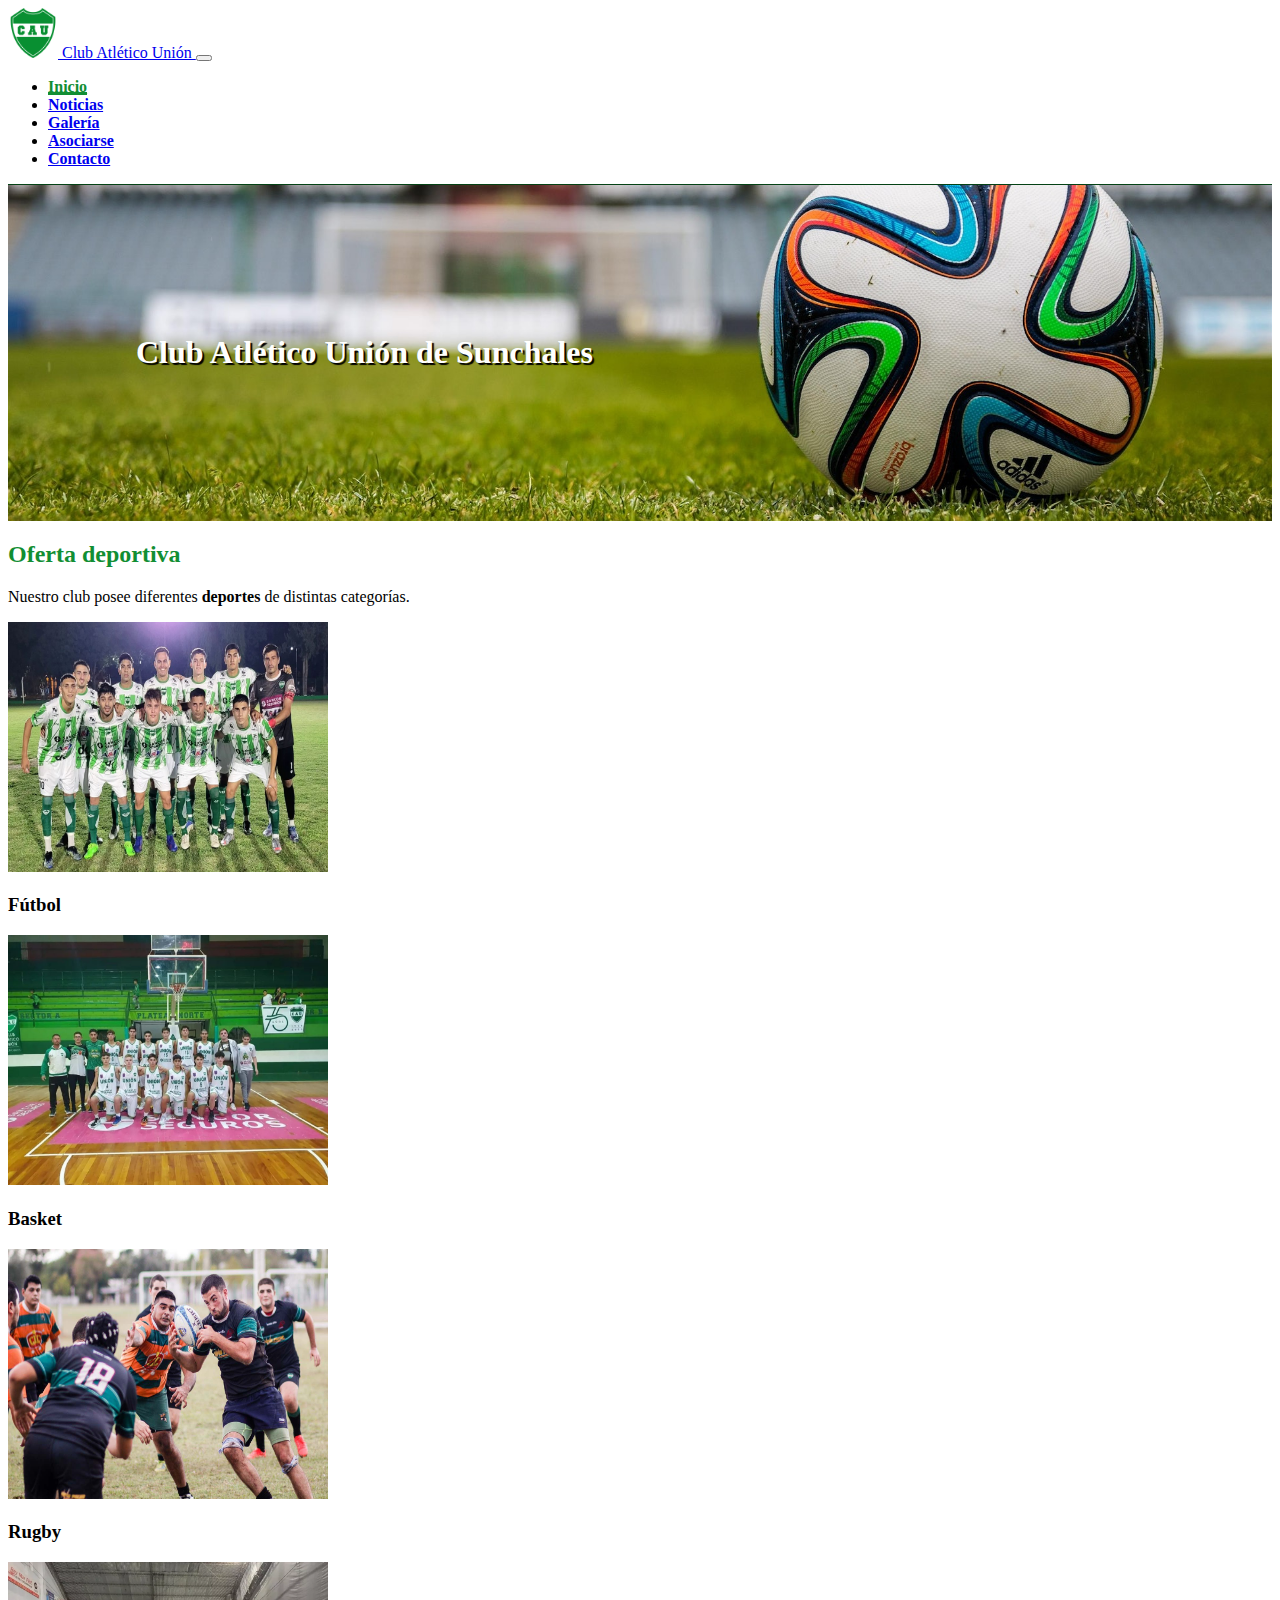
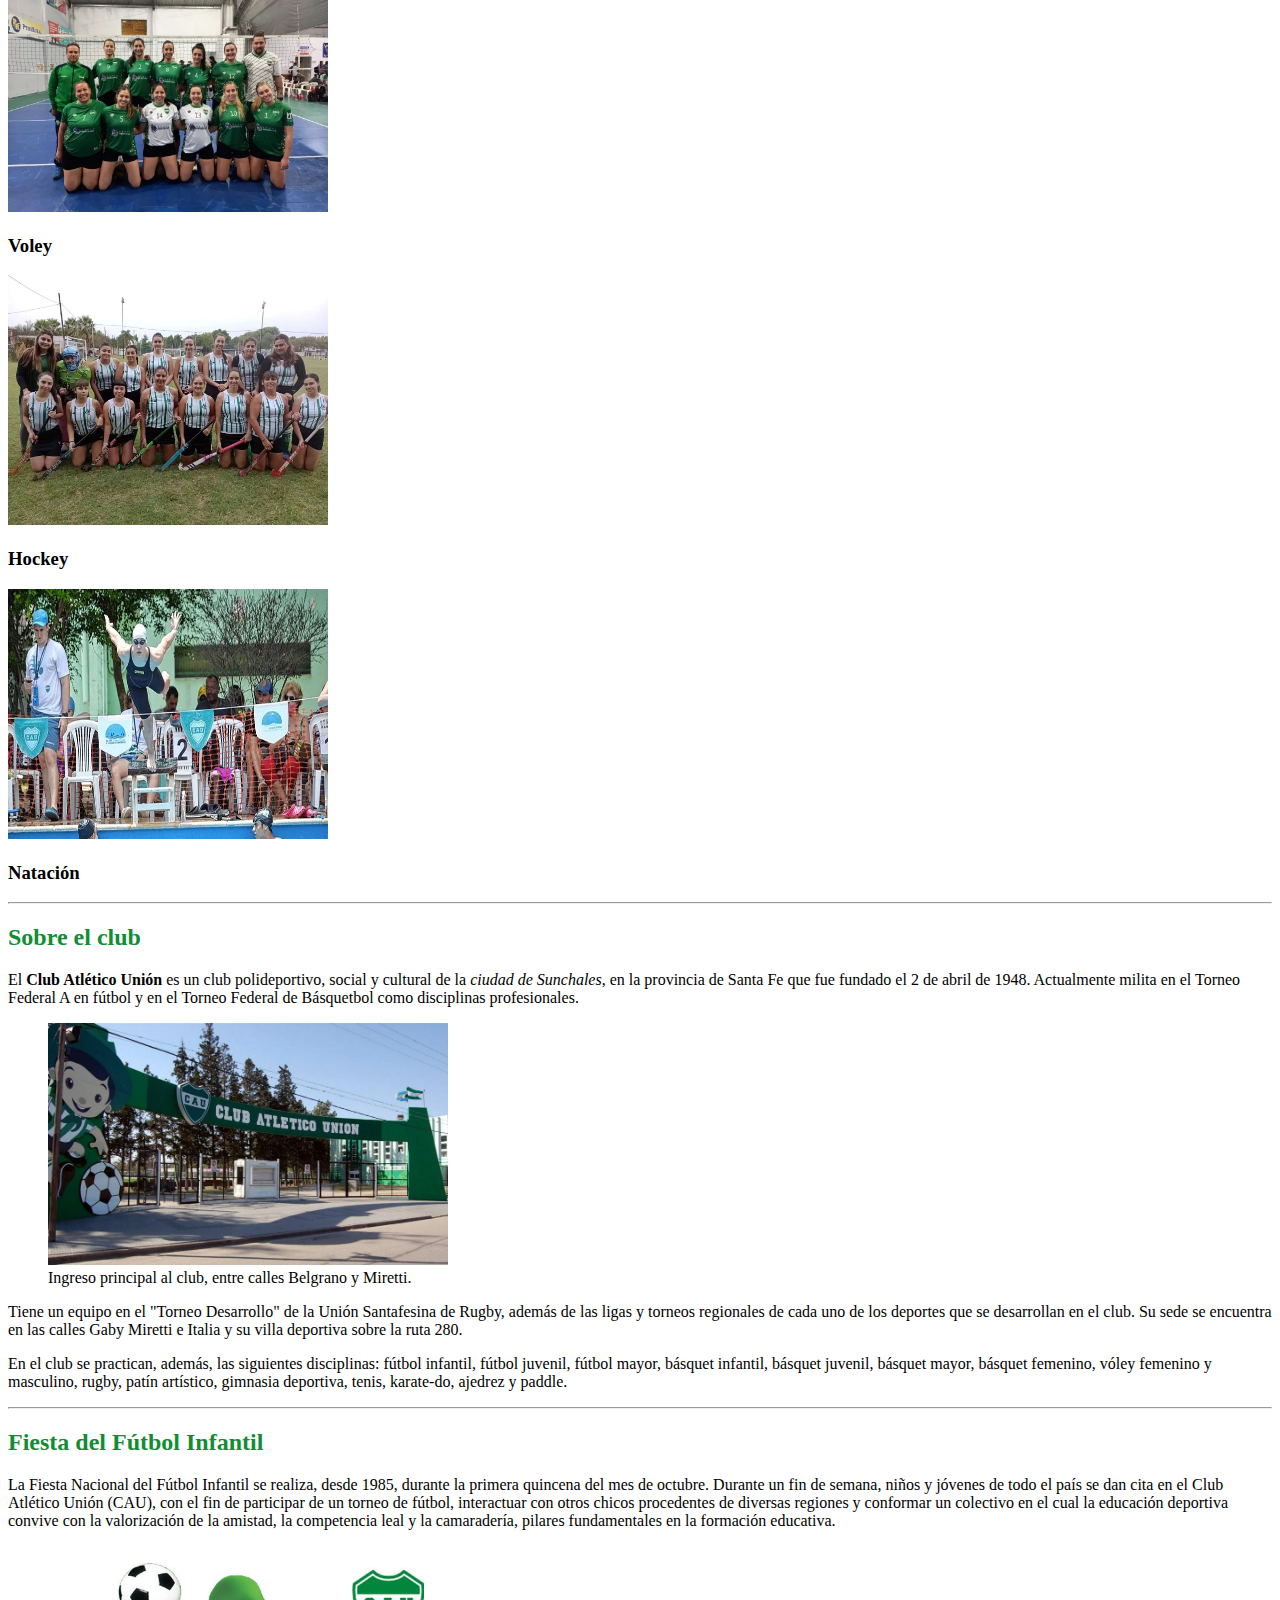
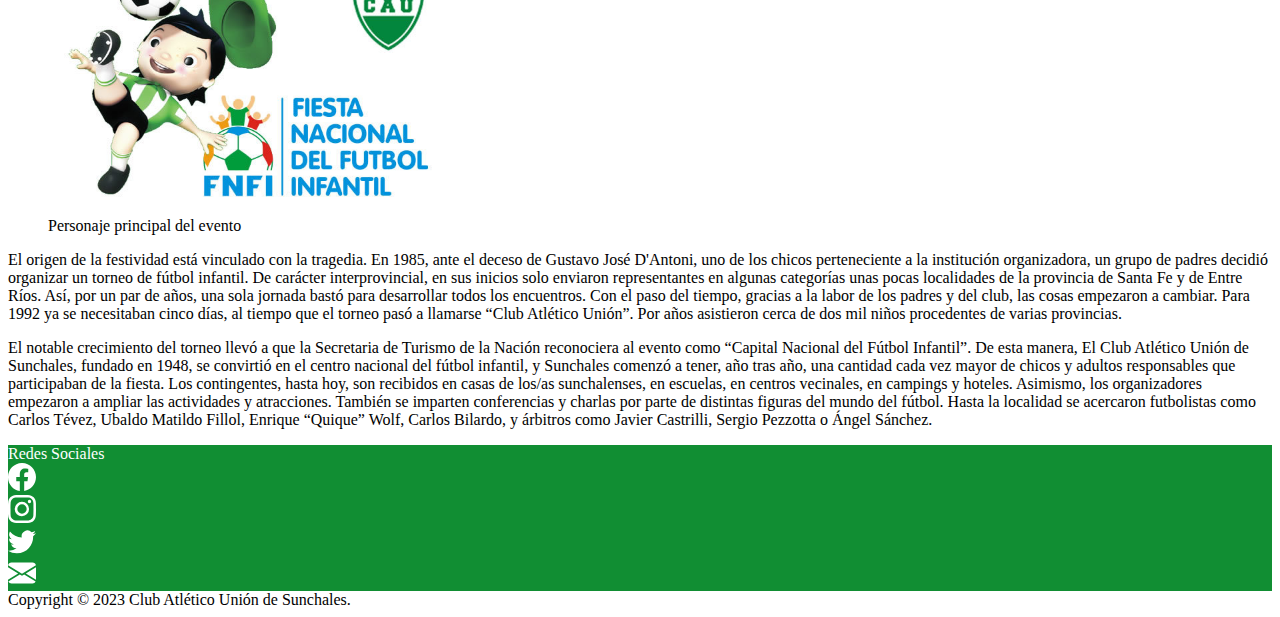
==== codigo/index.html @ 78c50dfe "Termino galería. Agrego validación de solo letras y espacios en los campos correspondientes." ====
<!DOCTYPE html>
<html lang="es-AR">
<head>
    <meta charset="UTF-8">
    <meta http-equiv="X-UA-Compatible" content="IE=edge">
    <meta name="viewport" content="width=device-width, initial-scale=1.0">
    <title>Home - Club Atlético Unión de Sunchales</title>
    <link href="https://cdn.jsdelivr.net/npm/bootstrap@5.3.0-alpha3/dist/css/bootstrap.min.css" rel="stylesheet" integrity="sha384-KK94CHFLLe+nY2dmCWGMq91rCGa5gtU4mk92HdvYe+M/SXH301p5ILy+dN9+nJOZ" crossorigin="anonymous">
    <!--<link rel="stylesheet" href="https://cdn.jsdelivr.net/npm/bootstrap-icons@1.10.5/font/bootstrap-icons.css">-->
    <link rel="stylesheet" href="./css/base.css">
    <link rel="stylesheet" href="./css/styles.css">
</head>
<body>
    <div class="min-vh-100 d-flex flex-column">
        <!--Menu-->
        <nav class="navbar navbar-expand-lg menu-principal">
            <div class="container">

            <a class="navbar-brand" href="#">
                <img src="./recursos/cau-escudo.png" alt="CAU" width="50">
                <span class="navbar-text">
                    Club Atlético Unión
                </span>
            </a>

            <button class="navbar-toggler" type="button" data-bs-toggle="collapse" data-bs-target="#navbarNav" aria-controls="navbarNav" aria-expanded="false" aria-label="Mostrar menú">
                <span class="navbar-toggler-icon"></span>
            </button>

            <div class="collapse navbar-collapse ms-3" id="navbarNav">
                <ul class="navbar-nav gap-3 text-center text-lg-start">
                <li class="nav-item">
                    <a class="nav-link active" aria-current="page" href="./index.html">Inicio</a>
                </li>
                <li class="nav-item">
                    <a class="nav-link" href="./noticias.html">Noticias</a>
                </li>
                <li class="nav-item">
                    <a class="nav-link" href="./galeria.html">Galería</a>
                </li>
                
                <li class="nav-item btn-asociarse">
                    <a class="nav-link" href="./asociate.html">Asociarse</a>
                </li>
                <li class="nav-item">
                    <a class="nav-link" href="./contacto.html">Contacto</a>
                </li>
                </ul>
            </div>

            </div>
        </nav>
        <!--Fin Menu-->

        <!-- Header -->
        <header class="header-home">
            <div class="container">
                <div class="header-title">
                    <h1 class="display-2">Club Atlético Unión de Sunchales</h1>
                </div>
            </div>
        </header>
        <!--Fin Header-->

        <!-- Main -->
        <main class="main-home mt-3 text-center text-lg-start">
            <!-- Sección Oferta Deportiva -->
            <section class="container">
                <h2 class="text-primary-brand">Oferta deportiva</h2>
                <p>Nuestro club posee diferentes <strong>deportes</strong> de distintas categorías.</p>
                <div class="row row-gap-4">
                    <div class="col-lg-4">
                        <div class="card">
                            <img src="./recursos/img/futbol.jpeg" width="320" height="250" class="card-img-top object-fit-cover" alt="Equipo fútbol">
                            <div class="card-body">
                                <h3 class="card-title">Fútbol</h3>
                            </div>
                        </div>
                    </div>
                    <div class="col-lg-4">
                        <div class="card">
                            <img src="./recursos/img/basket.jpeg" width="320" height="250" class="card-img-top object-fit-cover" alt="Equipo Basket">
                            <div class="card-body">
                                <h3 class="card-title">Basket</h3>
                            </div>
                        </div>
                    </div>
                    <div class="col-lg-4">
                        <div class="card">
                            <img src="./recursos/img/rugby.jpg" width="320" height="250" class="card-img-top object-fit-cover" alt="Equipo Rugby">
                            <div class="card-body">
                                <h3 class="card-title">Rugby</h3>
                            </div>
                        </div>
                    </div>
                    <div class="col-lg-4">
                        <div class="card">
                            <img src="./recursos/img/voley.webp" width="320" height="250" class="card-img-top object-fit-cover" alt="Equipo Voley">
                            <div class="card-body">
                                <h3 class="card-title">Voley</h3>
                            </div>
                        </div>
                    </div>
                    <div class="col-lg-4">
                        <div class="card">
                            <img src="./recursos/img/hockey.jpg" width="320" height="250" class="card-img-top object-fit-cover" alt="Equipo hockey">
                            <div class="card-body">
                                <h3 class="card-title">Hockey</h3>
                            </div>
                        </div>
                    </div>
                    <div class="col-lg-4">
                        <div class="card">
                            <img src="./recursos/img/natacion.webp" width="320" height="250" class="card-img-top object-fit-cover" alt="Natación">
                            <div class="card-body">
                                <h3 class="card-title">Natación</h3>
                            </div>
                        </div>
                    </div>
                </div>
            </section>
            <!-- Fin Sección Oferta Deportiva -->
            <hr>

            <!-- Sección Historia -->
            <section class="container clearfix">
                <h2 class="text-primary-brand">Sobre el club</h2>

                <p class="float-lg-start">El <strong>Club Atlético Unión</strong> es un club polideportivo, social y cultural de la <em>ciudad de Sunchales</em>, en la provincia de Santa Fe que fue fundado el 2 de abril de 1948. Actualmente milita en el Torneo Federal A en fútbol y en el Torneo Federal de Básquetbol como disciplinas profesionales.</p>
                
                <figure class="figure float-lg-end p-lg-2">
                    <img src="./recursos/frente-club.jpg" alt="Club Unión" class="figure-img img-fluid rounded" width="400">
                    <figcaption class="figure-caption">Ingreso principal al club, entre calles Belgrano y Miretti.</figcaption>
                </figure>

                <p>
                    Tiene un equipo en el "Torneo Desarrollo" de la Unión Santafesina de Rugby, además de las ligas y torneos regionales de cada uno de los deportes que se desarrollan en el club. Su sede se encuentra en las calles Gaby Miretti e Italia y su villa deportiva sobre la ruta 280.
                </p>

                <p>
                    En el club se practican, además, las siguientes disciplinas: fútbol infantil, fútbol juvenil, fútbol mayor, básquet infantil, básquet juvenil, básquet mayor, básquet femenino, vóley femenino y masculino, rugby, patín artístico, gimnasia deportiva, tenis, karate-do, ajedrez y paddle.
                </p>
            </section>
            <!-- Fin Sección Historia -->
            <hr>
            
            <!-- Sección FNFI -->
            <section class="container clearfix">
                <h2 class="text-primary-brand">Fiesta del Fútbol Infantil</h2>
                <p class="float-lg-end">
                    La Fiesta Nacional del Fútbol Infantil se realiza, desde 1985, durante la primera quincena del mes de octubre. Durante un fin de semana, niños y jóvenes de todo el país se dan cita en el Club Atlético Unión (CAU), con el fin de participar de un torneo de fútbol, interactuar con otros chicos procedentes de diversas regiones y conformar un colectivo en el cual la educación deportiva convive con la valorización de la amistad, la competencia leal y la camaradería, pilares fundamentales en la formación educativa.
                </p>

                <figure class="figure float-lg-start p-lg-2">
                    <img src="./recursos/img/tipitoChilena.jpg" alt="Club Unión" class="figure-img img-fluid rounded" width="400">
                    <figcaption class="figure-caption">Personaje principal del evento</figcaption>
                </figure>

                <p>
                    El origen de la festividad está vinculado con la tragedia. En 1985, ante el deceso de Gustavo José D'Antoni, uno de los chicos perteneciente a la institución organizadora, un grupo de padres decidió organizar un torneo de fútbol infantil. De carácter interprovincial, en sus inicios solo enviaron representantes en algunas categorías unas pocas localidades de la provincia de Santa Fe y de Entre Ríos. Así, por un par de años, una sola jornada bastó para desarrollar todos los encuentros. Con el paso del tiempo, gracias a la labor de los padres y del club, las cosas empezaron a cambiar. Para 1992 ya se necesitaban cinco días, al tiempo que el torneo pasó a llamarse “Club Atlético Unión”. Por años asistieron cerca de dos mil niños procedentes de varias provincias.
                </p>
                <p>
                    El notable crecimiento del torneo llevó a que la Secretaria de Turismo de la Nación reconociera al evento como “Capital Nacional del Fútbol Infantil”. De esta manera, El Club Atlético Unión de Sunchales, fundado en 1948, se convirtió en el centro nacional del fútbol infantil, y Sunchales comenzó a tener, año tras año, una cantidad cada vez mayor de chicos y adultos responsables que participaban de la fiesta. Los contingentes, hasta hoy, son recibidos en casas de los/as sunchalenses, en escuelas, en centros vecinales, en campings y hoteles. Asimismo, los organizadores empezaron a ampliar las actividades y atracciones. También se imparten conferencias y charlas por parte de distintas figuras del mundo del fútbol. Hasta la localidad se acercaron futbolistas como Carlos Tévez, Ubaldo Matildo Fillol, Enrique “Quique” Wolf, Carlos Bilardo, y árbitros como Javier Castrilli, Sergio Pezzotta o Ángel Sánchez.
                </p>
            </section>
            <!-- Fin Sección FNFI -->
        </main>
        <!-- Fin Main -->

        <!-- Footer -->
        <footer class="mt-auto">
            <div class="footer-social py-4">
                <div class="container">
                    <div>
                        <div class="text-center mb-3 fw-bold">Redes Sociales</div>
                    </div>
                    <ul class="footer-social-list text-center text-lg-start d-flex justify-content-center gap-4">
                        <li>
                            <a href="https://www.facebook.com/CAU.Sunchales" target="_blank" class="col">
                                <svg xmlns="http://www.w3.org/2000/svg" width="28" height="28" fill="currentColor" class="bi bi-facebook" viewBox="0 0 16 16">
                                    <path d="M16 8.049c0-4.446-3.582-8.05-8-8.05C3.58 0-.002 3.603-.002 8.05c0 4.017 2.926 7.347 6.75 7.951v-5.625h-2.03V8.05H6.75V6.275c0-2.017 1.195-3.131 3.022-3.131.876 0 1.791.157 1.791.157v1.98h-1.009c-.993 0-1.303.621-1.303 1.258v1.51h2.218l-.354 2.326H9.25V16c3.824-.604 6.75-3.934 6.75-7.951z"/>
                                  </svg>
                            </a>
                        </li>
                        <li>
                            <a href="https://www.instagram.com/uniondesunchales/" target="_blank" class="col">
                                <svg xmlns="http://www.w3.org/2000/svg" width="28" height="28" fill="currentColor" class="bi bi-instagram" viewBox="0 0 16 16">
                                    <path d="M8 0C5.829 0 5.556.01 4.703.048 3.85.088 3.269.222 2.76.42a3.917 3.917 0 0 0-1.417.923A3.927 3.927 0 0 0 .42 2.76C.222 3.268.087 3.85.048 4.7.01 5.555 0 5.827 0 8.001c0 2.172.01 2.444.048 3.297.04.852.174 1.433.372 1.942.205.526.478.972.923 1.417.444.445.89.719 1.416.923.51.198 1.09.333 1.942.372C5.555 15.99 5.827 16 8 16s2.444-.01 3.298-.048c.851-.04 1.434-.174 1.943-.372a3.916 3.916 0 0 0 1.416-.923c.445-.445.718-.891.923-1.417.197-.509.332-1.09.372-1.942C15.99 10.445 16 10.173 16 8s-.01-2.445-.048-3.299c-.04-.851-.175-1.433-.372-1.941a3.926 3.926 0 0 0-.923-1.417A3.911 3.911 0 0 0 13.24.42c-.51-.198-1.092-.333-1.943-.372C10.443.01 10.172 0 7.998 0h.003zm-.717 1.442h.718c2.136 0 2.389.007 3.232.046.78.035 1.204.166 1.486.275.373.145.64.319.92.599.28.28.453.546.598.92.11.281.24.705.275 1.485.039.843.047 1.096.047 3.231s-.008 2.389-.047 3.232c-.035.78-.166 1.203-.275 1.485a2.47 2.47 0 0 1-.599.919c-.28.28-.546.453-.92.598-.28.11-.704.24-1.485.276-.843.038-1.096.047-3.232.047s-2.39-.009-3.233-.047c-.78-.036-1.203-.166-1.485-.276a2.478 2.478 0 0 1-.92-.598 2.48 2.48 0 0 1-.6-.92c-.109-.281-.24-.705-.275-1.485-.038-.843-.046-1.096-.046-3.233 0-2.136.008-2.388.046-3.231.036-.78.166-1.204.276-1.486.145-.373.319-.64.599-.92.28-.28.546-.453.92-.598.282-.11.705-.24 1.485-.276.738-.034 1.024-.044 2.515-.045v.002zm4.988 1.328a.96.96 0 1 0 0 1.92.96.96 0 0 0 0-1.92zm-4.27 1.122a4.109 4.109 0 1 0 0 8.217 4.109 4.109 0 0 0 0-8.217zm0 1.441a2.667 2.667 0 1 1 0 5.334 2.667 2.667 0 0 1 0-5.334z"/>
                                  </svg>
                            </a>
                        </li>
                        <li>
                            <a href="https://twitter.com/UnionSunchales" class="col" target="_blank">
                                <svg xmlns="http://www.w3.org/2000/svg" width="28" height="28" fill="currentColor" class="bi bi-twitter" viewBox="0 0 16 16">
                                    <path d="M5.026 15c6.038 0 9.341-5.003 9.341-9.334 0-.14 0-.282-.006-.422A6.685 6.685 0 0 0 16 3.542a6.658 6.658 0 0 1-1.889.518 3.301 3.301 0 0 0 1.447-1.817 6.533 6.533 0 0 1-2.087.793A3.286 3.286 0 0 0 7.875 6.03a9.325 9.325 0 0 1-6.767-3.429 3.289 3.289 0 0 0 1.018 4.382A3.323 3.323 0 0 1 .64 6.575v.045a3.288 3.288 0 0 0 2.632 3.218 3.203 3.203 0 0 1-.865.115 3.23 3.23 0 0 1-.614-.057 3.283 3.283 0 0 0 3.067 2.277A6.588 6.588 0 0 1 .78 13.58a6.32 6.32 0 0 1-.78-.045A9.344 9.344 0 0 0 5.026 15z"/>
                                  </svg>
                            </a>
                        </li>
                        <li>
                            <a href="mailto:marketing@union-sunchales.com.ar" class="col">
                                <svg xmlns="http://www.w3.org/2000/svg" width="28" height="28" fill="currentColor" class="bi bi-envelope-fill" viewBox="0 0 16 16">
                                    <path d="M.05 3.555A2 2 0 0 1 2 2h12a2 2 0 0 1 1.95 1.555L8 8.414.05 3.555ZM0 4.697v7.104l5.803-3.558L0 4.697ZM6.761 8.83l-6.57 4.027A2 2 0 0 0 2 14h12a2 2 0 0 0 1.808-1.144l-6.57-4.027L8 9.586l-1.239-.757Zm3.436-.586L16 11.801V4.697l-5.803 3.546Z"/>
                                  </svg>
                            </a>
                        </li>
                    </ul>
                </div>
            </div>
            <div class="bg-light-subtle py-2">
                <div class="container">
                    <div class="text-center">
                        Copyright © 2023 Club Atlético Unión de Sunchales.
                    </div>
                </div>
            </div>
        </footer>
        <!--Fin footer-->
    </div>

    <script src="https://cdn.jsdelivr.net/npm/bootstrap@5.3.0-alpha3/dist/js/bootstrap.bundle.min.js" integrity="sha384-ENjdO4Dr2bkBIFxQpeoTz1HIcje39Wm4jDKdf19U8gI4ddQ3GYNS7NTKfAdVQSZe" crossorigin="anonymous"></script>
</body>
</html>

<!--
    Hoja de estilo única.


-->
---- codigo/css/base.css ----
:root {
    --clr-green: #118E33;
    --clr-green-rgb: 17, 142, 51;
    --clr-darkgreen: #044215;
    --clr-darkgreen-rgb: 4, 66, 21;
    --clr-white: #fff;
}
---- codigo/css/styles.css ----
/* Elementos */
::selection {
    background-color: var(--clr-green);
    color: var(--clr-white);
}
/*
    Clases utilitarias.
*/
.text-primary-brand {
    color: var(--clr-green);
}

.text-primary-dark-brand {
    color: var(--clr-darkgreen);
}

.bg-primary-brand {
    background-color: var(--clr-green);
}
.bg-primary-dark-brand {
    background-color: var(--clr-darkgreen);
}

/* Brand Buttons */
.btn.btn-primary-brand, .btn-primary-brand:focus-visible {
    background-color: var(--clr-green);
    color: var(--clr-white);
}
.btn-primary-brand:hover {
    background-color: var(--clr-green);
    color: var(--clr-white);
    outline: rgb(var(--clr-green-rgb), 0.5) solid 4px;
}
/*
    Fin Clases utilitarias.
*/

/* Menu */
.menu-principal {
    border-bottom: 1px solid var(--clr-darkgreen);
}
.nav-link {
    font-weight: 600;
}
.nav-item .nav-link.active {
    box-shadow: 0 -3px var(--clr-green) inset;
    color: var(--clr-green);
}
/* Fin Menu */

/* Footer */
.footer-social {
    background-color: var(--clr-green);
    color: white;
}
.footer-social-list {
    list-style: none;
    margin: 0;
    padding: 0;
}
.footer-social-list a {
    text-decoration: none;
    color: white;
    transition: opacity 0.25s ease-in;
}
.footer-social-list a:hover {
    opacity: 0.8;
}

/* = Estilos por página = */
.main-contacto, .main-asociate {
    background-color: var(--clr-green);
}
/* Home */
.header-home {
    background-image: url('../recursos/img/balon-futbol.jpg');
    background-position: center;
    background-size: cover;
    color: white;
    text-shadow: 2px 2px 1px black;
    padding: 8rem;
}
.header-title {
    border-radius: 5px;
    width: auto;
}
/* Fin Home */

/* Noticias */
.grilla-noticias {
    grid-template-columns: repeat(3, 1fr);
    gap: 2rem;
}

/* Galería */
.grilla-galeria {
    grid-template-columns: repeat(2, 1fr);
}

/* Contacto */
.main-contacto {
    background-color: var(--clr-green);
}
/* Fin Contacto */
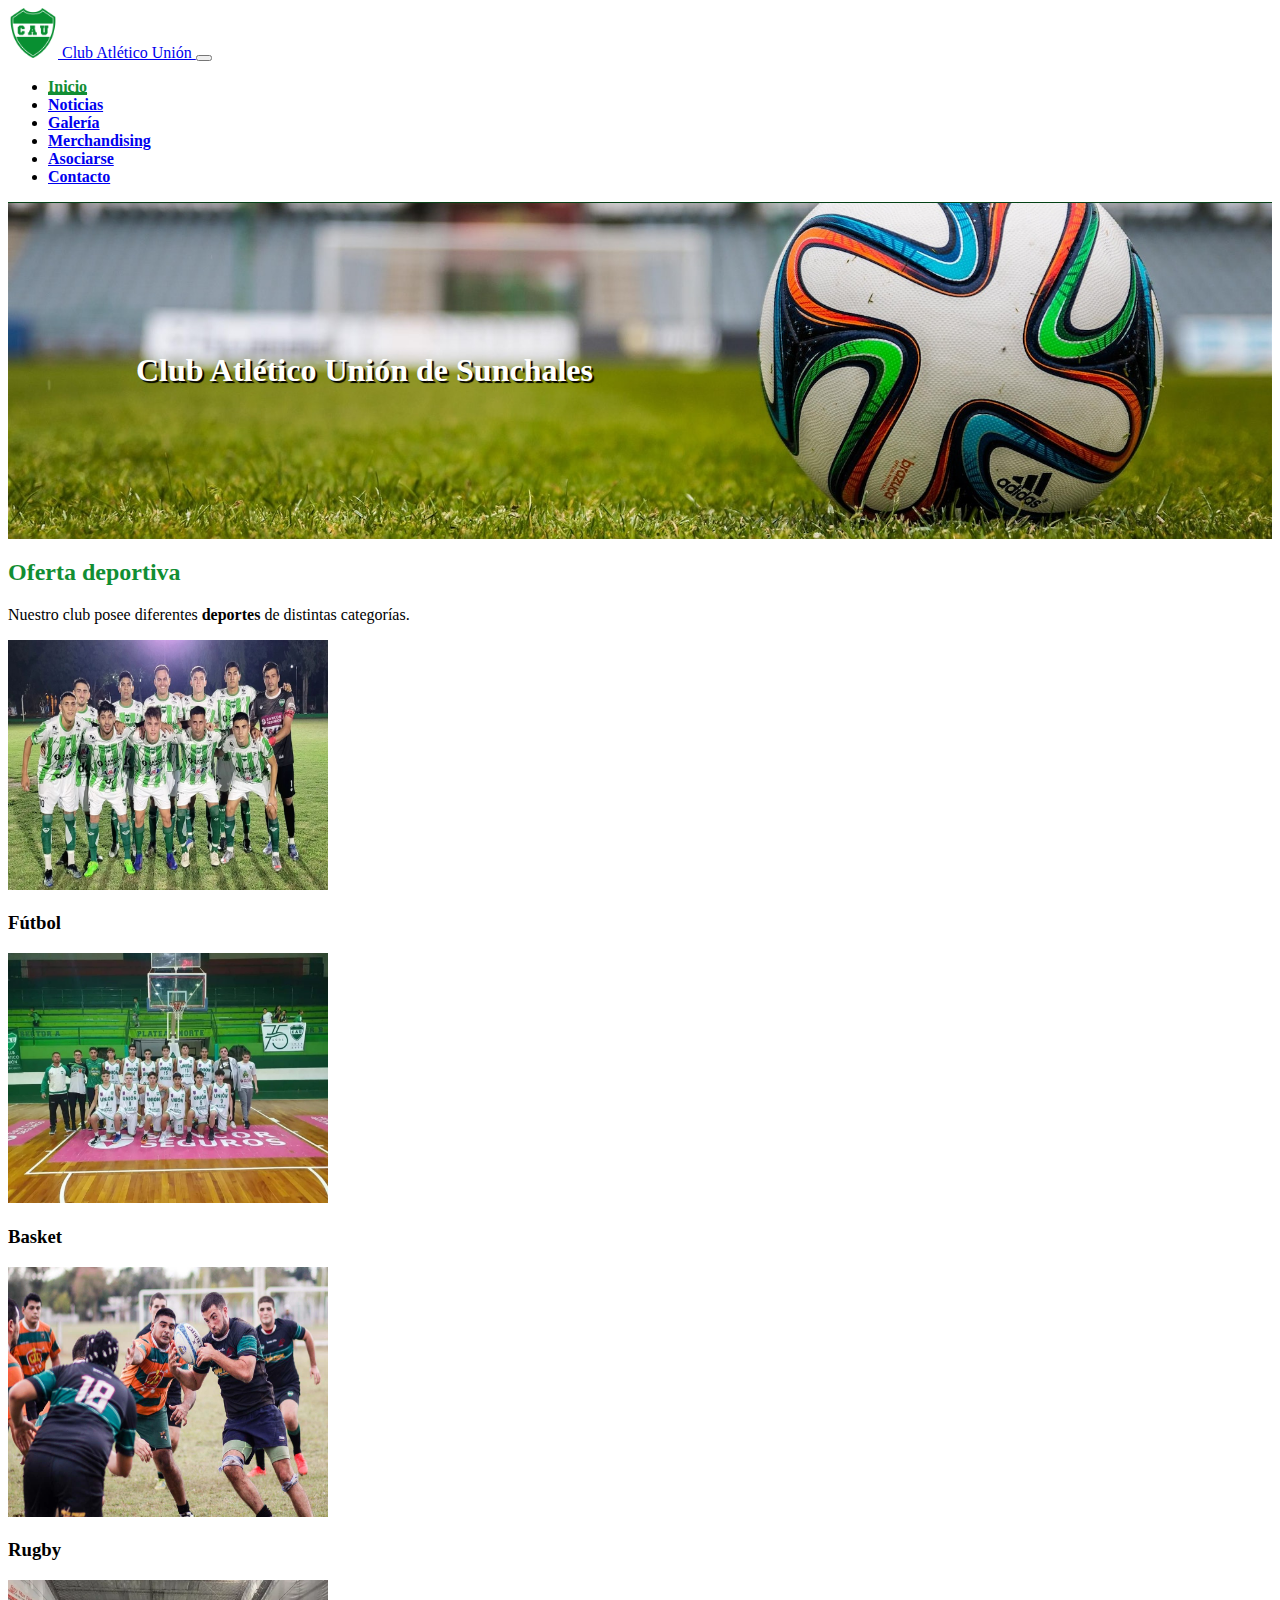
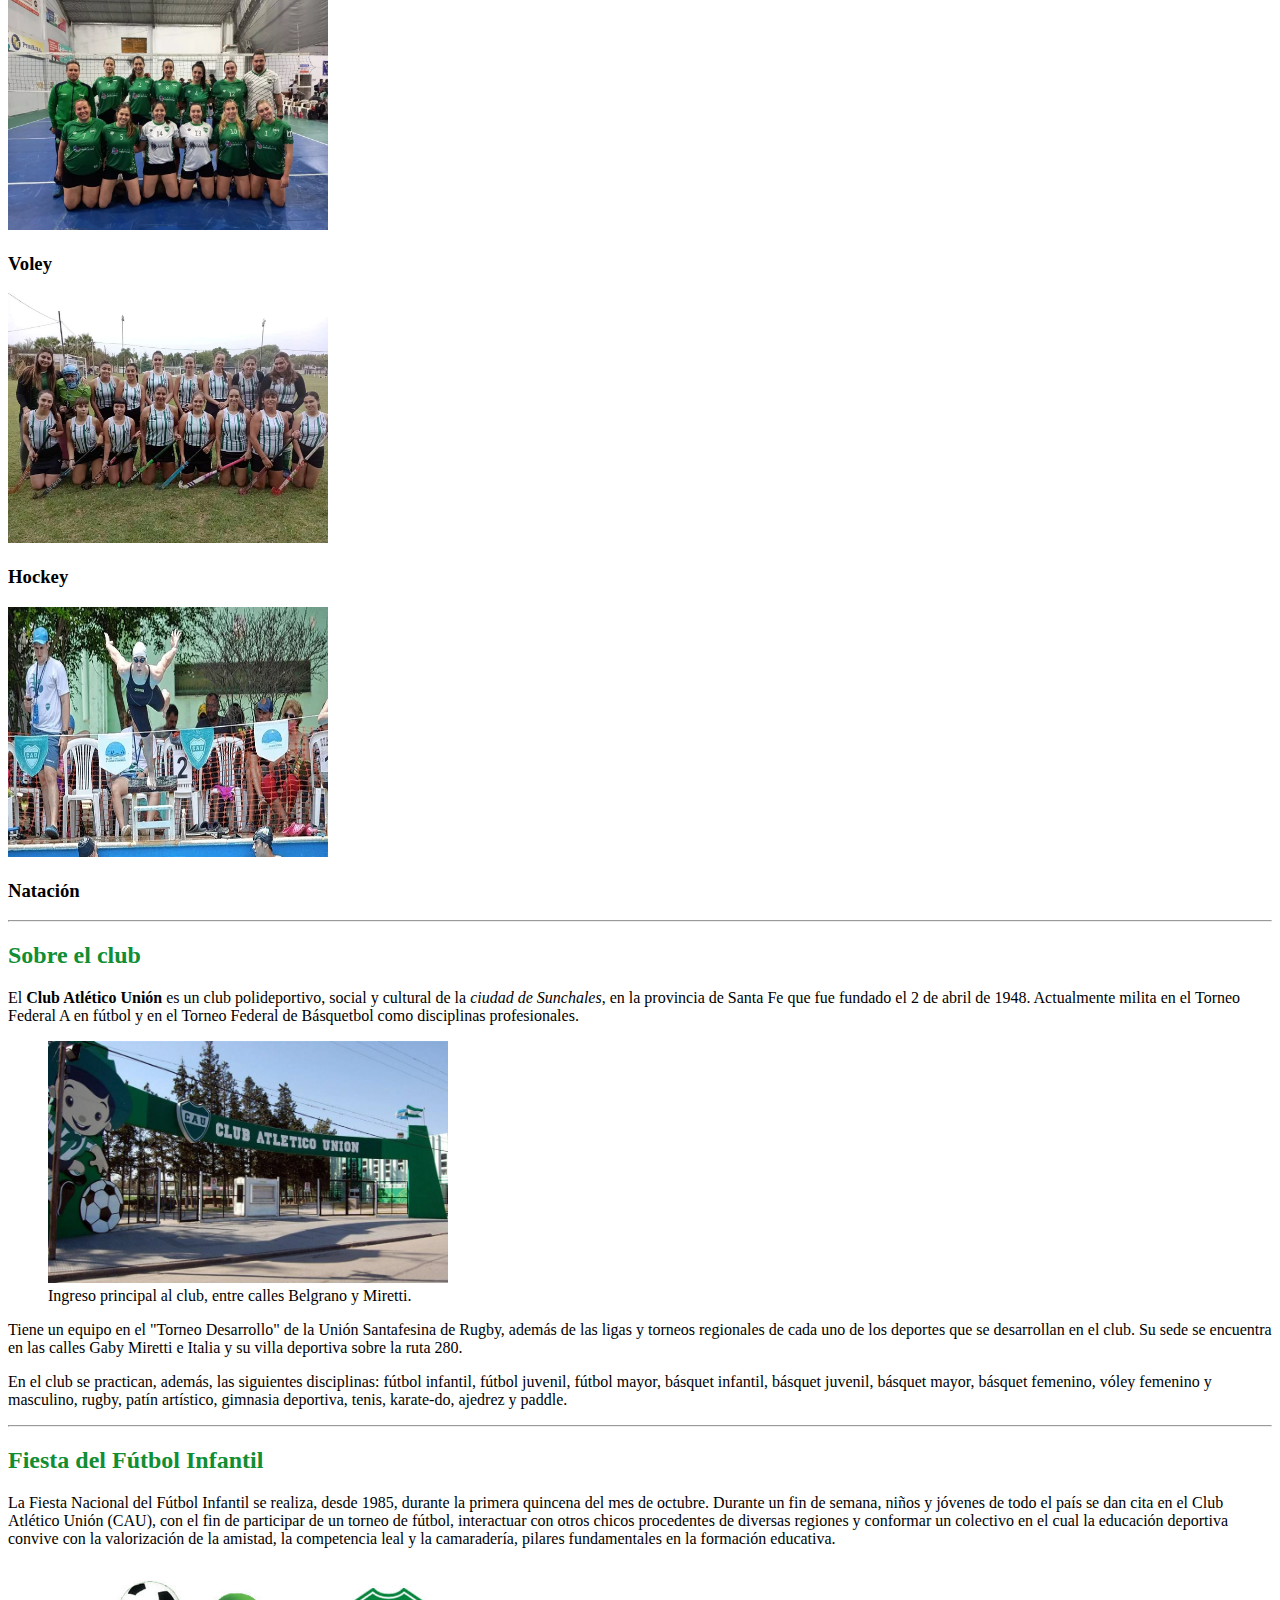
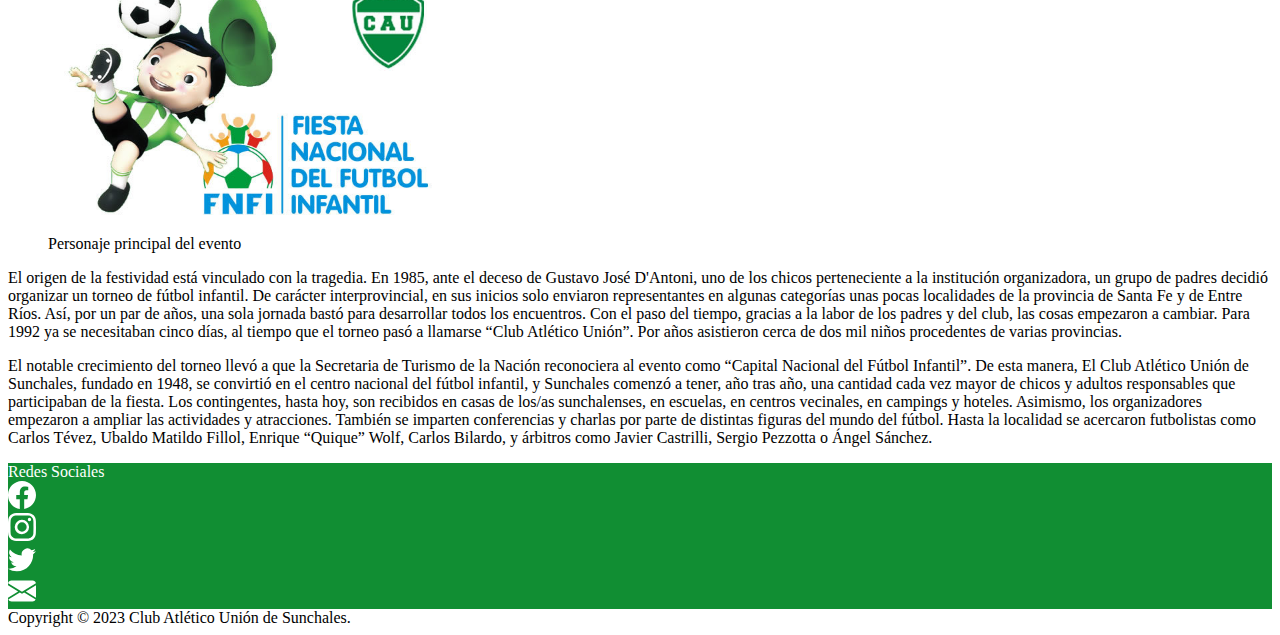
==== commit a5a9966f: "Agrego página de merchandising" ====
--- a/codigo/index.html
+++ b/codigo/index.html
@@ -4,10 +4,9 @@
     <meta charset="UTF-8">
     <meta http-equiv="X-UA-Compatible" content="IE=edge">
     <meta name="viewport" content="width=device-width, initial-scale=1.0">
+    <meta name="description" content="Sitio oficial web del Club Atlético Unión de Sunchales">
     <title>Home - Club Atlético Unión de Sunchales</title>
     <link href="https://cdn.jsdelivr.net/npm/bootstrap@5.3.0-alpha3/dist/css/bootstrap.min.css" rel="stylesheet" integrity="sha384-KK94CHFLLe+nY2dmCWGMq91rCGa5gtU4mk92HdvYe+M/SXH301p5ILy+dN9+nJOZ" crossorigin="anonymous">
-    <!--<link rel="stylesheet" href="https://cdn.jsdelivr.net/npm/bootstrap-icons@1.10.5/font/bootstrap-icons.css">-->
-    <link rel="stylesheet" href="./css/base.css">
     <link rel="stylesheet" href="./css/styles.css">
 </head>
 <body>
@@ -16,7 +15,7 @@
         <nav class="navbar navbar-expand-lg menu-principal">
             <div class="container">
 
-            <a class="navbar-brand" href="#">
+            <a class="navbar-brand" href="./index.html">
                 <img src="./recursos/cau-escudo.png" alt="CAU" width="50">
                 <span class="navbar-text">
                     Club Atlético Unión
@@ -38,7 +37,9 @@
                 <li class="nav-item">
                     <a class="nav-link" href="./galeria.html">Galería</a>
                 </li>
-                
+                <li class="nav-item">
+                    <a class="nav-link" href="./merchandising.html">Merchandising</a>
+                </li>
                 <li class="nav-item btn-asociarse">
                     <a class="nav-link" href="./asociate.html">Asociarse</a>
                 </li>
@@ -219,10 +220,4 @@
 
     <script src="https://cdn.jsdelivr.net/npm/bootstrap@5.3.0-alpha3/dist/js/bootstrap.bundle.min.js" integrity="sha384-ENjdO4Dr2bkBIFxQpeoTz1HIcje39Wm4jDKdf19U8gI4ddQ3GYNS7NTKfAdVQSZe" crossorigin="anonymous"></script>
 </body>
-</html>
-
-<!--
-    Hoja de estilo única.
-
-
--->+</html>--- a/codigo/css/styles.css
+++ b/codigo/css/styles.css
@@ -1,5 +1,13 @@
 
 /* Elementos */
+:root {
+    --clr-green: #118E33;
+    --clr-green-rgb: 17, 142, 51;
+    --clr-darkgreen: #044215;
+    --clr-darkgreen-rgb: 4, 66, 21;
+    --clr-white: #fff;
+}
+
 ::selection {
     background-color: var(--clr-green);
     color: var(--clr-white);
@@ -68,7 +76,7 @@
     opacity: 0.8;
 }
 
-/* = Estilos por página = */
+/* ========== Estilos por página ========== */
 .main-contacto, .main-asociate {
     background-color: var(--clr-green);
 }
@@ -102,4 +110,8 @@
 .main-contacto {
     background-color: var(--clr-green);
 }
+.radio-socio-control > .form-check-input, 
+.radio-socio-control > .form-check-label {
+    cursor: pointer;
+}
 /* Fin Contacto */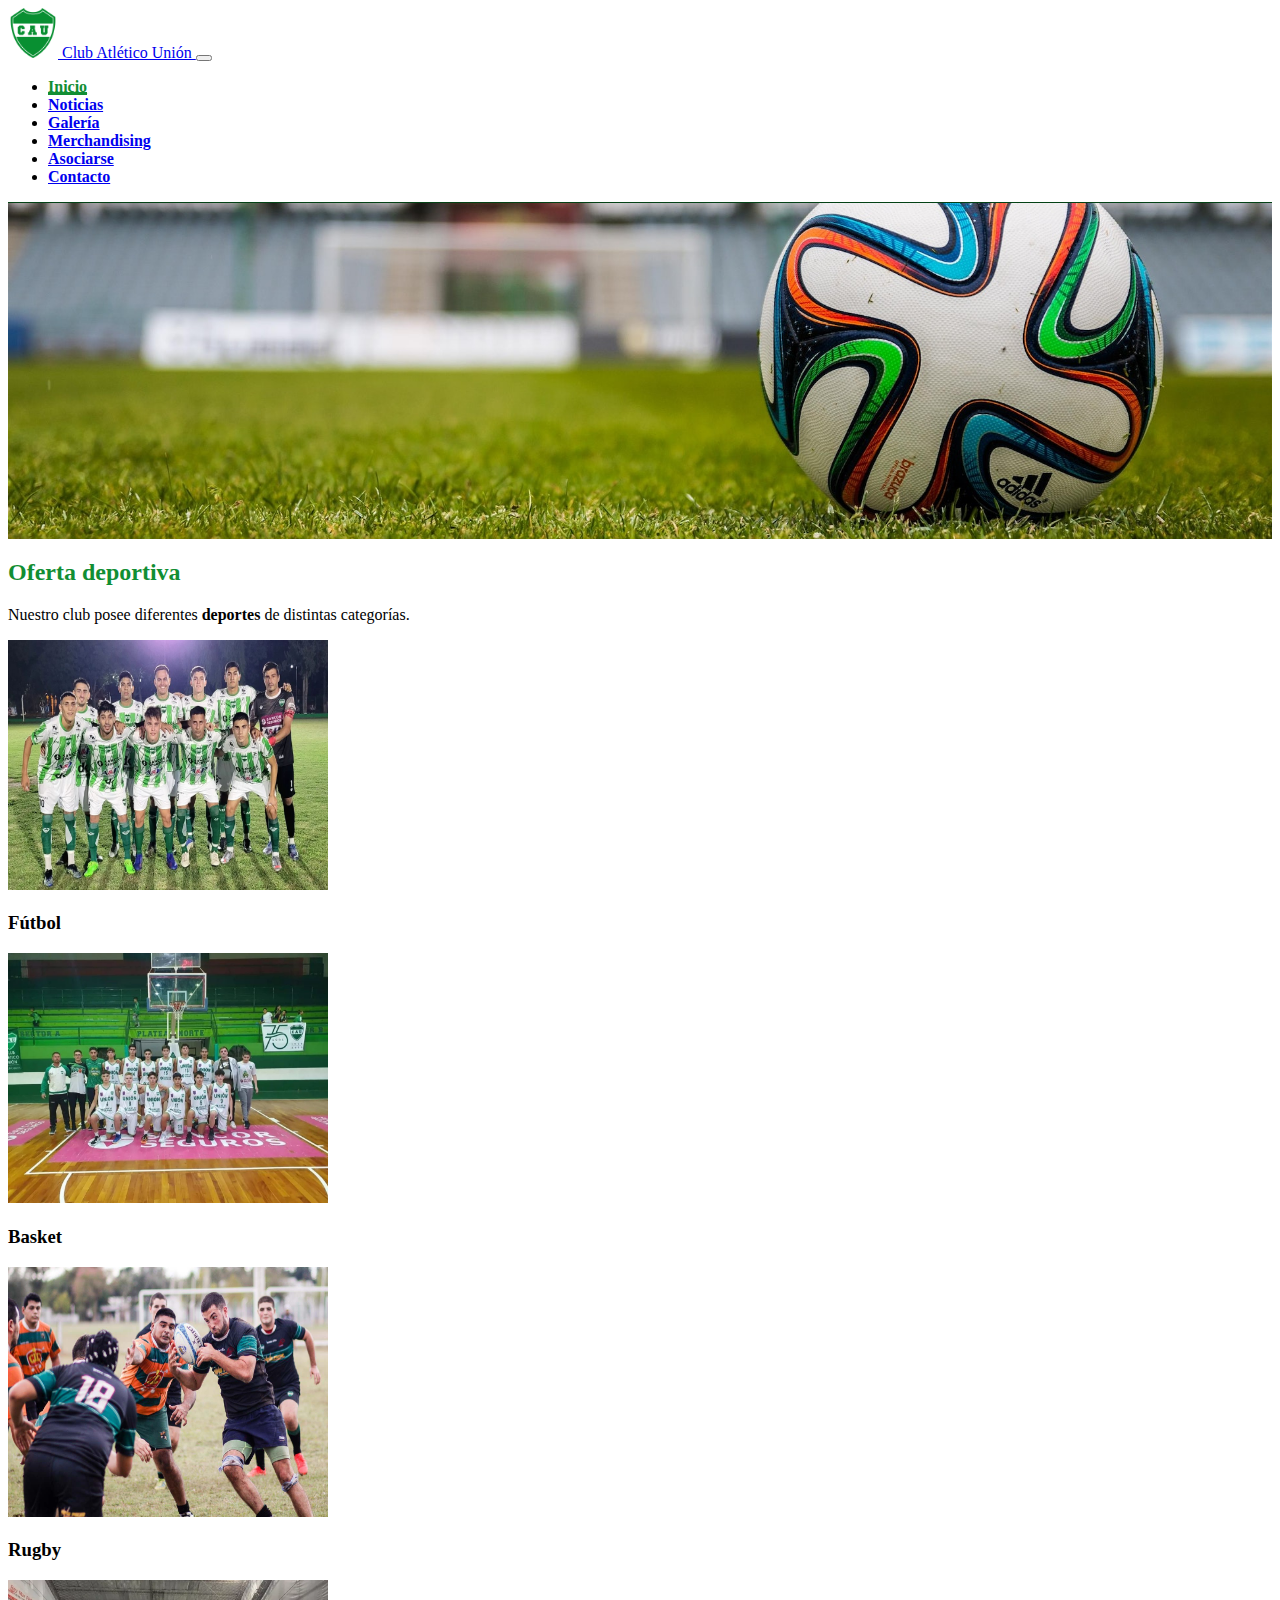
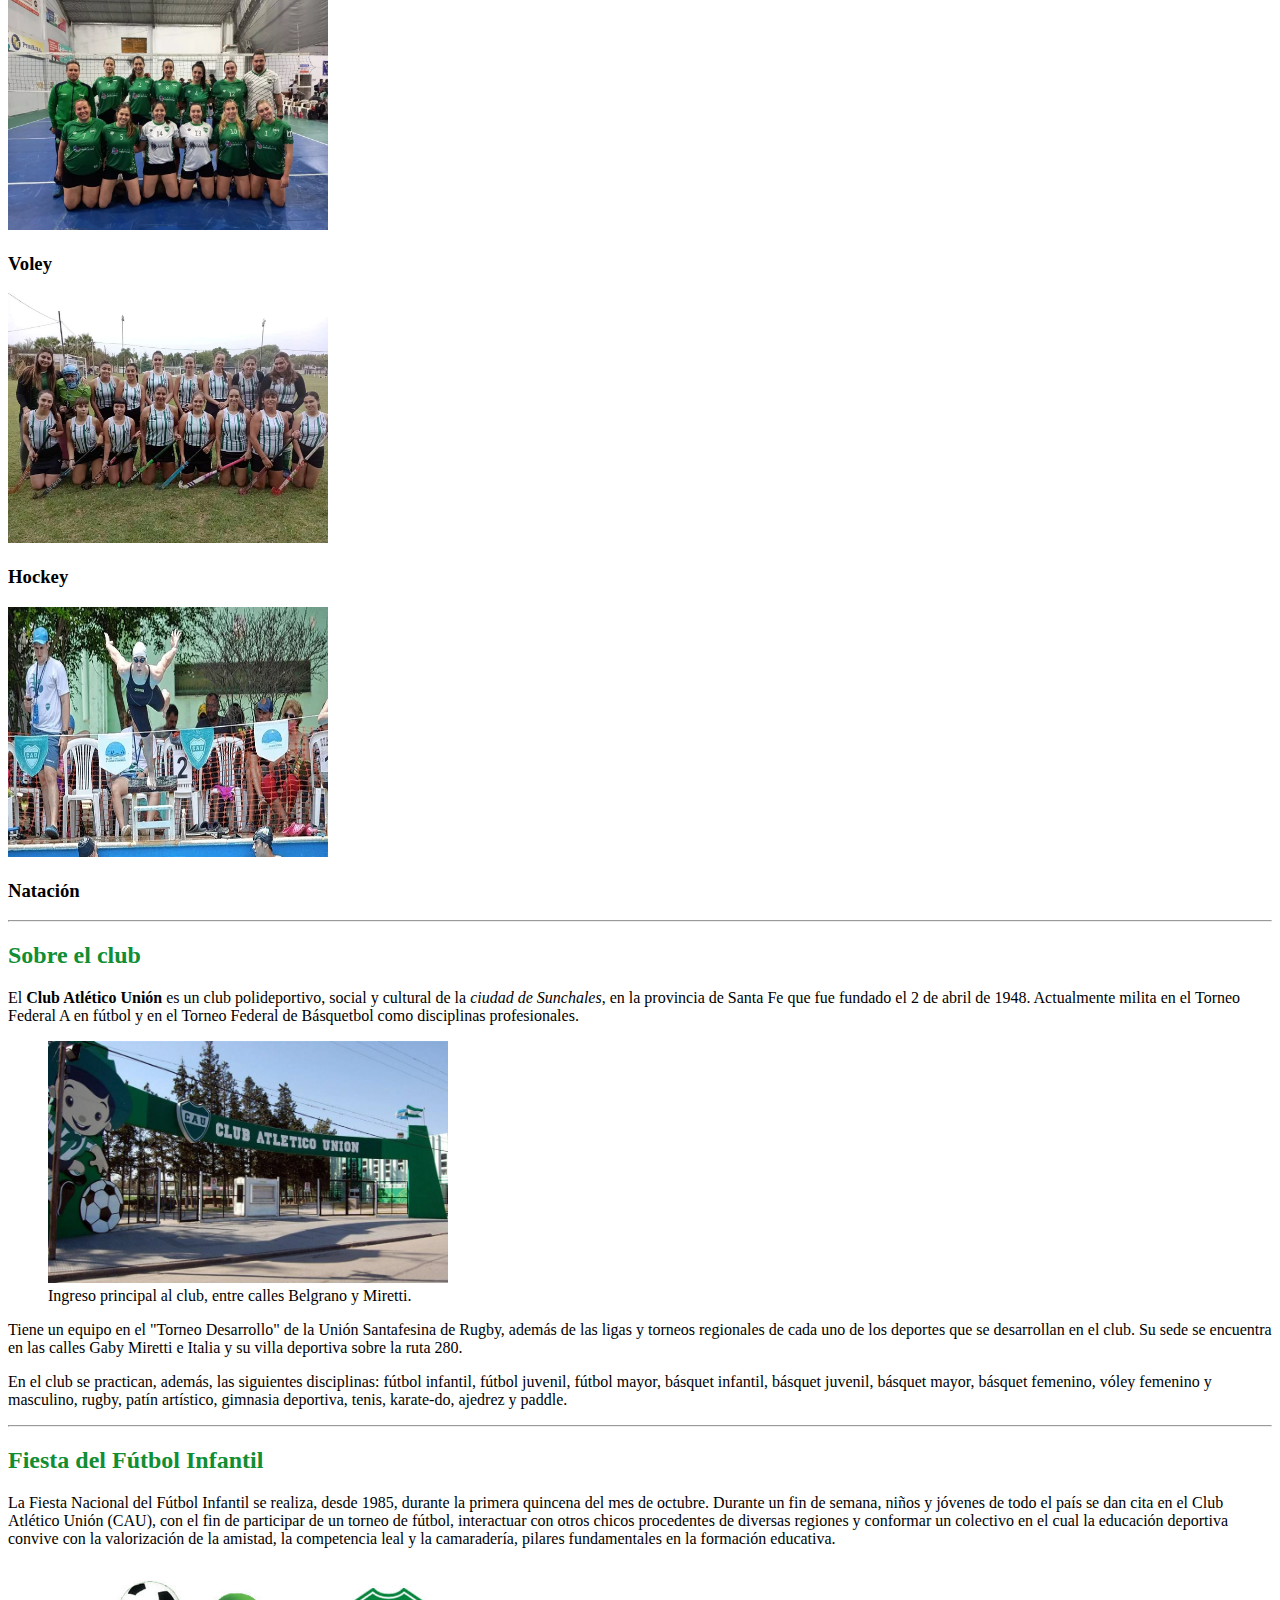
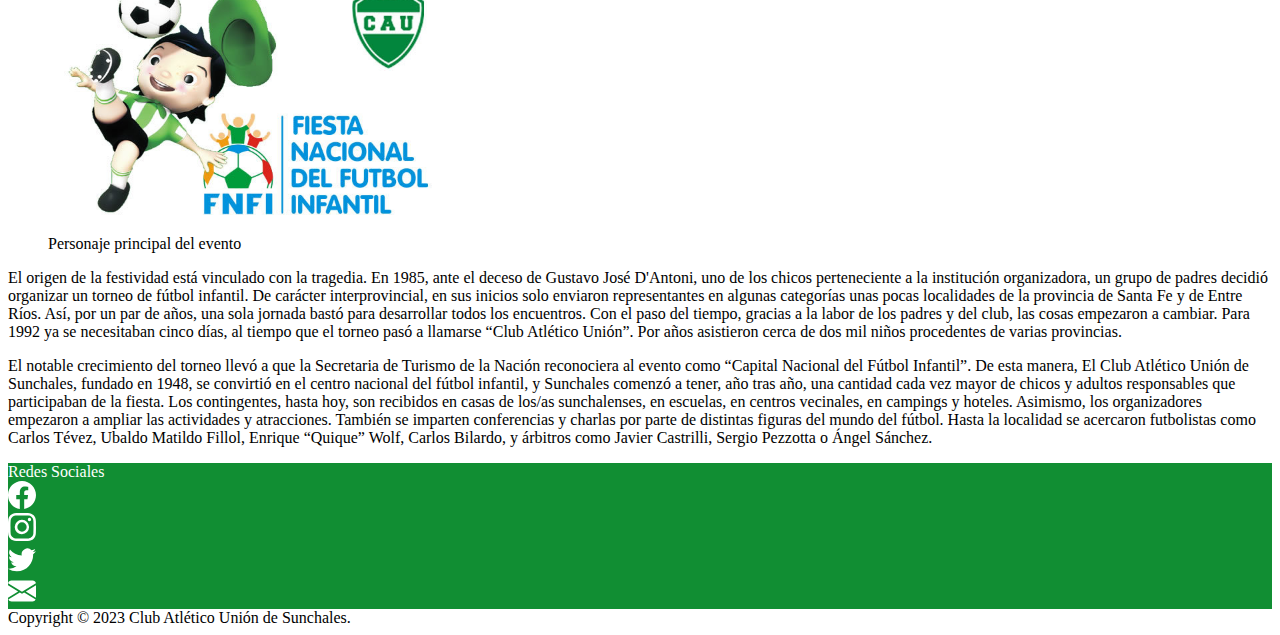
==== commit 30bc42ab: "Animacion titulo principal" ====
--- a/codigo/index.html
+++ b/codigo/index.html
@@ -57,7 +57,7 @@
         <header class="header-home">
             <div class="container">
                 <div class="header-title">
-                    <h1 class="display-2">Club Atlético Unión de Sunchales</h1>
+                    <h1 class="display-2" id="mainTitle">Club Atlético Unión de Sunchales</h1>
                 </div>
             </div>
         </header>
--- a/codigo/css/styles.css
+++ b/codigo/css/styles.css
@@ -93,6 +93,18 @@
     border-radius: 5px;
     width: auto;
 }
+#mainTitle {
+    transform: translateX(-2000px) scale(0.75);
+    opacity: 0;
+    animation: 0.8s ease-in forwards mainTitleAnimation;
+}
+@keyframes mainTitleAnimation {
+    0% {}
+    100% {
+        transform: translateX(0) scale(1);
+        opacity: 1;
+    }
+}
 /* Fin Home */
 
 /* Noticias */
@@ -114,4 +126,44 @@
 .radio-socio-control > .form-check-label {
     cursor: pointer;
 }
-/* Fin Contacto */+/* Fin Contacto */
+
+/* Merchandising */
+.grid-productos {
+    @media (min-width: 768px) {
+        display: grid;
+        grid-template-columns: repeat(3, 1fr);
+        gap: 1rem;
+    }
+    @media (min-width: 768px) {
+        display: grid;
+        grid-template-columns: repeat(3, 1fr);
+        gap: 1rem;
+    }
+    @media (min-width: 992px) {
+        grid-template-columns: repeat(4, 1fr);
+        gap: 2rem;
+    }
+}
+.grid-productos > .card {
+    cursor: pointer;
+    margin-bottom: 1rem;
+    @media (min-width: 768px) {
+        margin-bottom: 0;
+    }
+}
+.card-img-container {
+    position: relative;
+}
+.card-precio {
+    position: absolute;
+    bottom: 0;
+    right: 0;
+    border-color: var(--clr-green) !important;
+    border-top-left-radius: 0.5rem;
+}
+.card-img-container > img {
+    max-height: 400px;
+    object-fit: cover;
+}
+/* Fin Merchandising */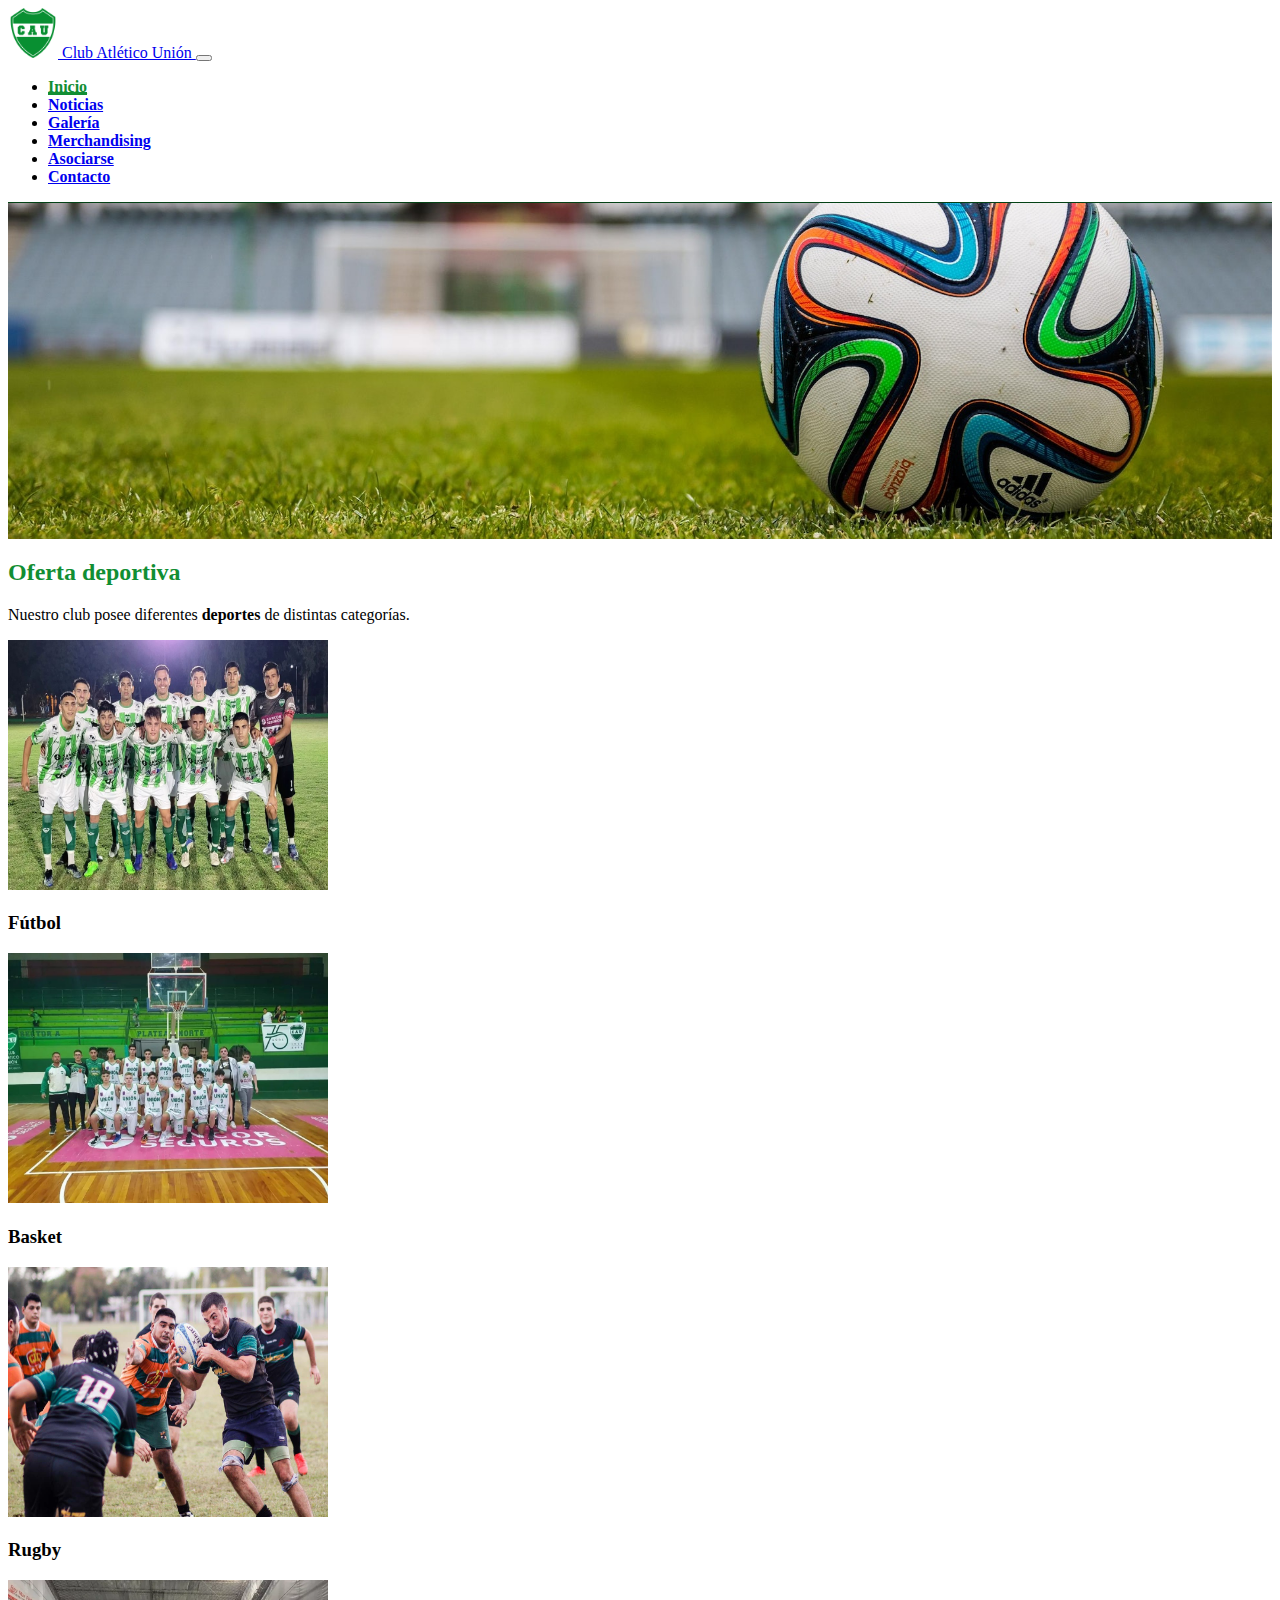
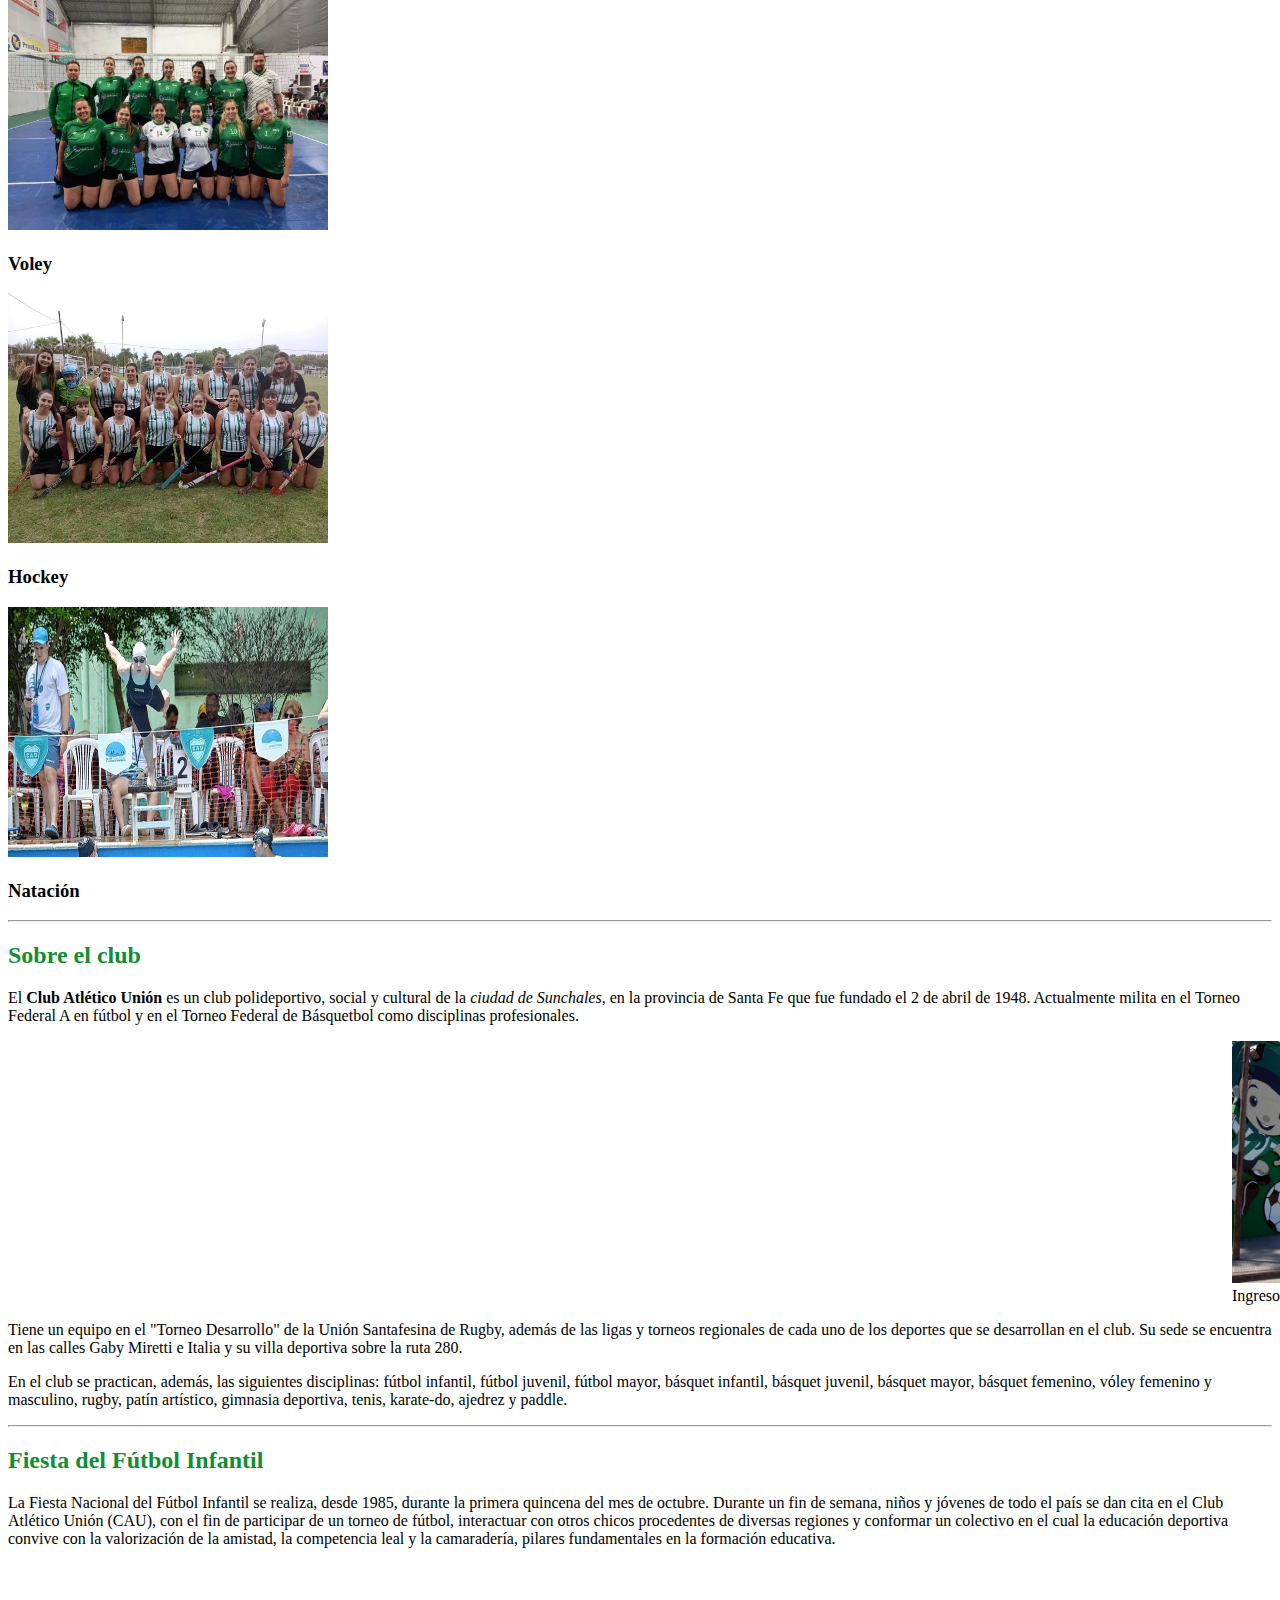
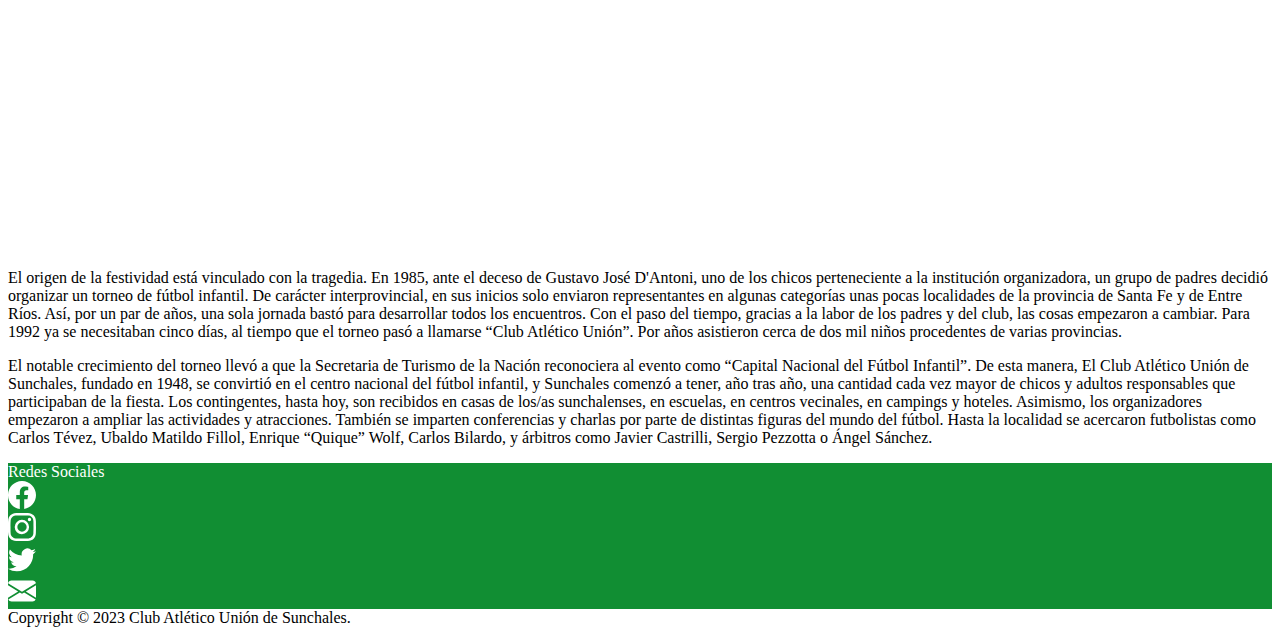
==== commit 3194a646: "Termino animaciones del home." ====
--- a/codigo/index.html
+++ b/codigo/index.html
@@ -69,7 +69,7 @@
             <section class="container">
                 <h2 class="text-primary-brand">Oferta deportiva</h2>
                 <p>Nuestro club posee diferentes <strong>deportes</strong> de distintas categorías.</p>
-                <div class="row row-gap-4">
+                <div class="row row-gap-4 cards-container">
                     <div class="col-lg-4">
                         <div class="card">
                             <img src="./recursos/img/futbol.jpeg" width="320" height="250" class="card-img-top object-fit-cover" alt="Equipo fútbol">
@@ -129,7 +129,7 @@
 
                 <p class="float-lg-start">El <strong>Club Atlético Unión</strong> es un club polideportivo, social y cultural de la <em>ciudad de Sunchales</em>, en la provincia de Santa Fe que fue fundado el 2 de abril de 1948. Actualmente milita en el Torneo Federal A en fútbol y en el Torneo Federal de Básquetbol como disciplinas profesionales.</p>
                 
-                <figure class="figure float-lg-end p-lg-2">
+                <figure class="figure float-lg-end p-lg-2 opacity-0 translate-x-full" id="figureIngresoPrincipal">
                     <img src="./recursos/frente-club.jpg" alt="Club Unión" class="figure-img img-fluid rounded" width="400">
                     <figcaption class="figure-caption">Ingreso principal al club, entre calles Belgrano y Miretti.</figcaption>
                 </figure>
@@ -152,7 +152,7 @@
                     La Fiesta Nacional del Fútbol Infantil se realiza, desde 1985, durante la primera quincena del mes de octubre. Durante un fin de semana, niños y jóvenes de todo el país se dan cita en el Club Atlético Unión (CAU), con el fin de participar de un torneo de fútbol, interactuar con otros chicos procedentes de diversas regiones y conformar un colectivo en el cual la educación deportiva convive con la valorización de la amistad, la competencia leal y la camaradería, pilares fundamentales en la formación educativa.
                 </p>
 
-                <figure class="figure float-lg-start p-lg-2">
+                <figure class="figure float-lg-start p-lg-2 opacity-0 -translate-x-full" id="figureFnFi">
                     <img src="./recursos/img/tipitoChilena.jpg" alt="Club Unión" class="figure-img img-fluid rounded" width="400">
                     <figcaption class="figure-caption">Personaje principal del evento</figcaption>
                 </figure>
@@ -219,5 +219,46 @@
     </div>
 
     <script src="https://cdn.jsdelivr.net/npm/bootstrap@5.3.0-alpha3/dist/js/bootstrap.bundle.min.js" integrity="sha384-ENjdO4Dr2bkBIFxQpeoTz1HIcje39Wm4jDKdf19U8gI4ddQ3GYNS7NTKfAdVQSZe" crossorigin="anonymous"></script>
+    <script>
+        "use strict";
+        const figureIngresoPrincipal = document.getElementById('figureIngresoPrincipal')
+        const figureFnFi = document.getElementById('figureFnFi')
+
+        function mostrarFigureIngresoPrincipal () {
+            if (!figureIngresoPrincipal.classList.contains('opacity-1')) {
+                figureIngresoPrincipal.classList.add('opacity-1')
+                figureIngresoPrincipal.classList.remove('opacity-0')
+                figureIngresoPrincipal.classList.add('translate-x-0')
+                figureIngresoPrincipal.classList.remove('translate-x-full')
+            }
+        }
+
+        function mostrarFigureFnFi () {
+            if (!figureFnFi.classList.contains('opacity-1')) {
+                figureFnFi.classList.add('opacity-1')
+                figureFnFi.classList.remove('opacity-0')
+                figureFnFi.classList.add('translate-x-0')
+                figureFnFi.classList.remove('-translate-x-full')
+            }
+        }
+
+        function manejarInterseccionFigIngPrincipal (entries) {
+            if (entries[0].isIntersecting) {
+                mostrarFigureIngresoPrincipal()
+            }
+        }
+
+        function manejarInterseccionFigFnFi (entries) {
+            if (entries[0].isIntersecting) {
+                mostrarFigureFnFi()
+            }
+        }
+        const observerFigIngPrincipal = new IntersectionObserver(manejarInterseccionFigIngPrincipal, { threshold: [0.5] })
+        observerFigIngPrincipal.observe(figureIngresoPrincipal)
+
+        const observerFigFnFi = new IntersectionObserver(manejarInterseccionFigFnFi, { threshold: [0.5] })
+        observerFigFnFi.observe(figureFnFi)
+        
+    </script>
 </body>
 </html>--- a/codigo/css/styles.css
+++ b/codigo/css/styles.css
@@ -12,6 +12,9 @@
     background-color: var(--clr-green);
     color: var(--clr-white);
 }
+body {
+    overflow-x: hidden;
+}
 /*
     Clases utilitarias.
 */
@@ -40,6 +43,17 @@
     color: var(--clr-white);
     outline: rgb(var(--clr-green-rgb), 0.5) solid 4px;
 }
+
+/* Transformaciones */
+.translate-x-0 {
+    transform: translateX(0);
+}
+.translate-x-full {
+    transform: translateX(100%);
+}
+.-translate-x-full {
+    transform: translateX(-100%);
+}
 /*
     Fin Clases utilitarias.
 */
@@ -54,6 +68,12 @@
 .nav-item .nav-link.active {
     box-shadow: 0 -3px var(--clr-green) inset;
     color: var(--clr-green);
+}
+.navbar-brand > img[alt=CAU]:hover {
+    transition: 0.25s ease-in transform;
+}
+.navbar-brand > img[alt=CAU]:hover {
+    transform: scale(1.15);
 }
 /* Fin Menu */
 
@@ -105,6 +125,18 @@
         opacity: 1;
     }
 }
+.cards-container .card {
+    cursor: pointer;
+    transition: 0.2s all ease-out;
+}
+.cards-container .card:hover {
+    background-color: var(--clr-green);
+    color: var(--clr-white);
+    box-shadow: 4px 4px 40px 0 var(--clr-darkgreen);
+}
+#figureIngresoPrincipal, #figureFnFi {
+    transition: 0.7s all ease-in;
+}
 /* Fin Home */
 
 /* Noticias */
